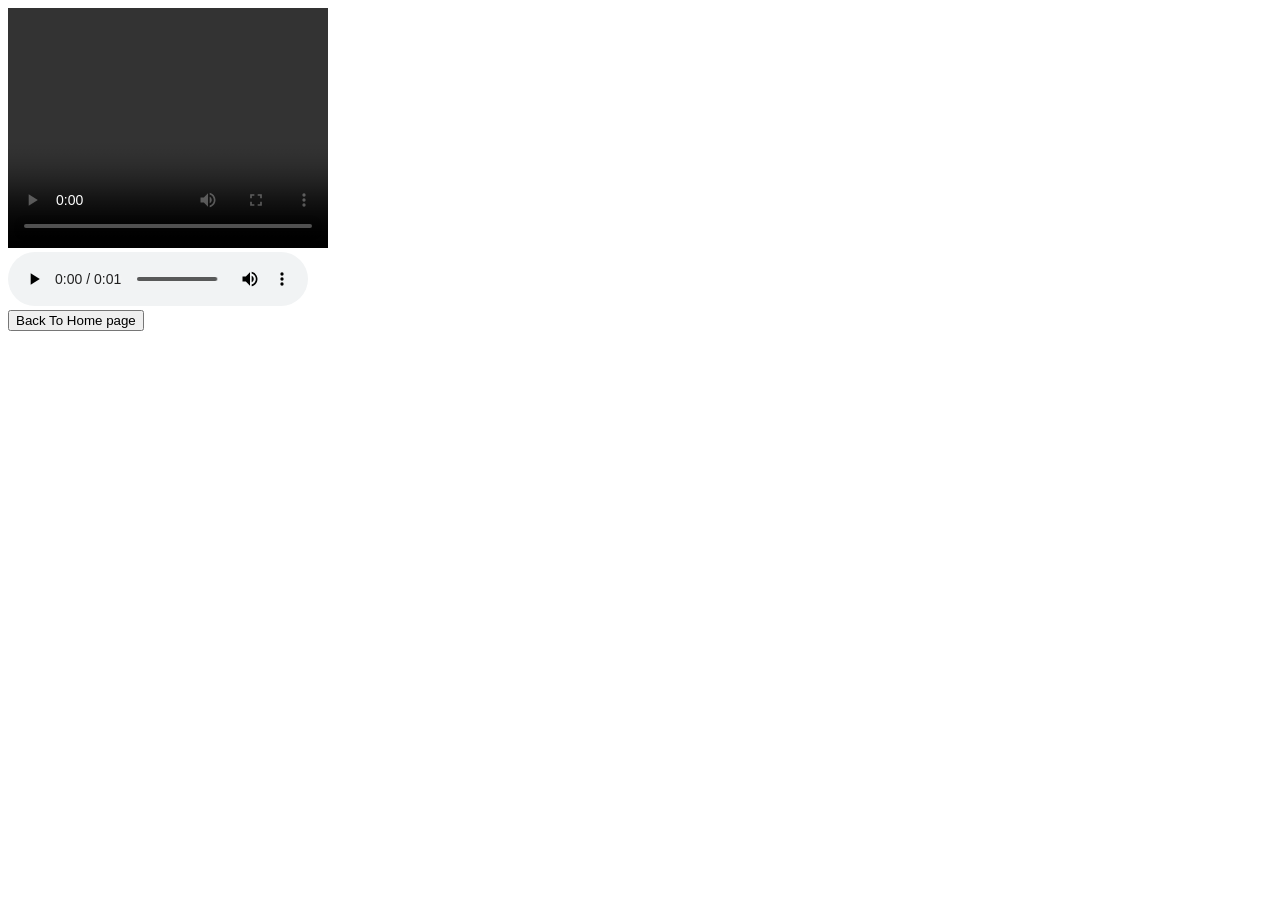
==== wordDisplay.html @ 9687a3e3 "Basic function is ready" ====
<!DOCTYPE html>
<html lang="zh-hk">
<head>
    <meta charset="UTF-8">
    <title>生字</title>
    <link rel="stylesheet" href="style.css">
</head>
<script type="module">
    import './wordDisplay.js'
</script>
<body>
    <div id="displayAnime-container"></div>
    <div id="displaySound-container"></div>
    <button id = "homePage-button" onclick = "window.location.href = 'index.html'">Back To Home page</button>
</body>
</html>
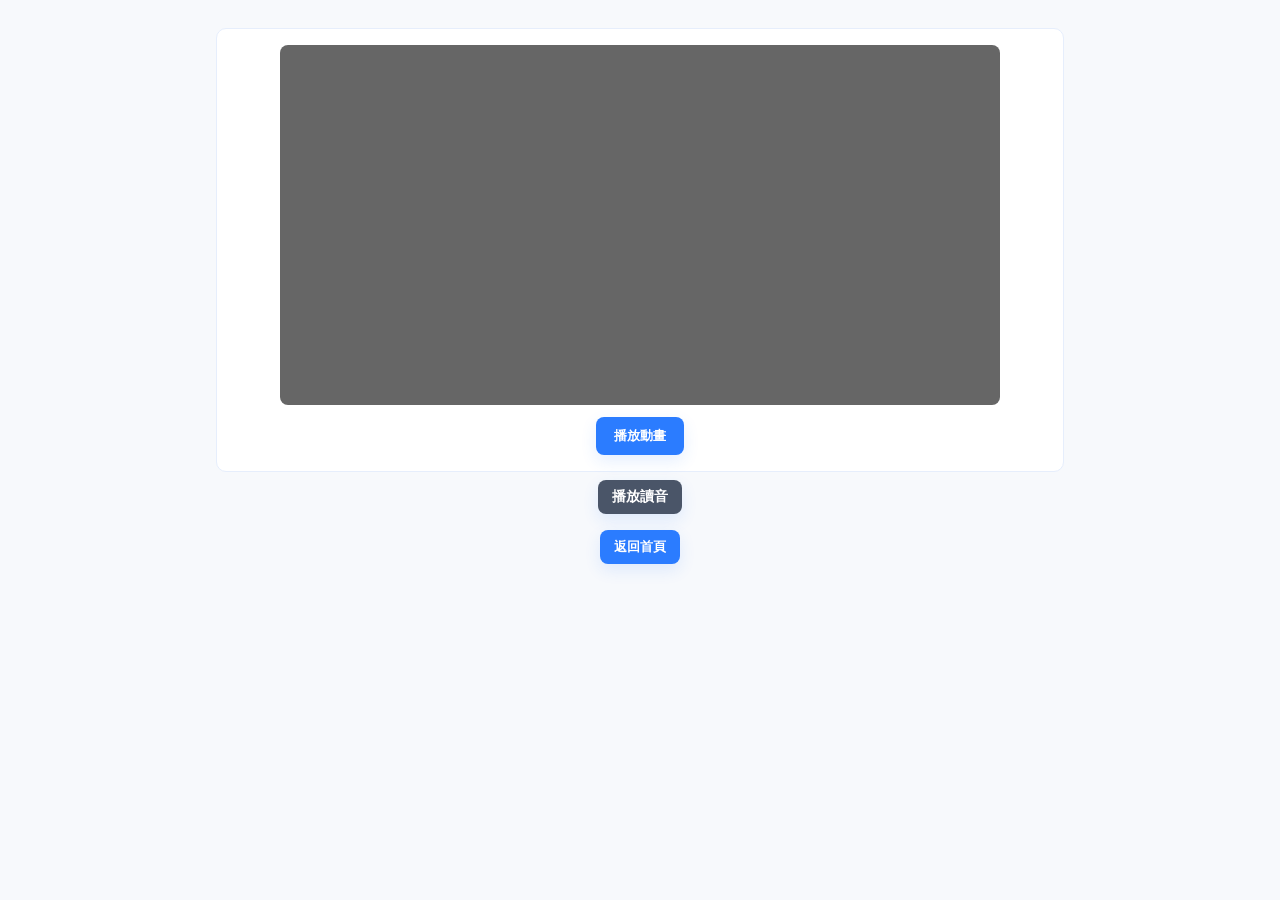
==== commit 896b7274: "Add the CSS style" ====
--- a/wordDisplay.html
+++ b/wordDisplay.html
@@ -2,6 +2,7 @@
 <html lang="zh-hk">
 <head>
     <meta charset="UTF-8">
+    <meta name="viewport" content="width=device-width, initial-scale=1">
     <title>生字</title>
     <link rel="stylesheet" href="style.css">
 </head>
@@ -9,8 +10,12 @@
     import './wordDisplay.js'
 </script>
 <body>
-    <div id="displayAnime-container"></div>
-    <div id="displaySound-container"></div>
-    <button id = "homePage-button" onclick = "window.location.href = 'index.html'">Back To Home page</button>
+    <div class="content-wrapper">
+        <div id="displayAnime-container" class="media-box"></div>
+        <div id="displaySound-container" style="width:100%;display:flex;justify-content:center;margin-top:8px"></div>
+        <div style="display:flex;justify-content:center;margin-top:16px">
+            <button id = "homePage-button" class="play-btn" onclick = "window.location.href = 'index.html'">返回首頁</button>
+        </div>
+    </div>
 </body>
 </html>
--- a/style.css
+++ b/style.css
@@ -0,0 +1,84 @@
+:root{
+	--accent:#2b7cff;
+	--muted:#666;
+	--bg:#f7f9fc;
+}
+*{box-sizing:border-box}
+body{
+	margin:0;
+	font-family: -apple-system, BlinkMacSystemFont, 'Segoe UI', Roboto, 'Noto Sans TC', 'Microsoft JhengHei', sans-serif;
+	background:var(--bg);
+	color:#111;
+}
+.topbar{
+	width:100%;
+	padding:10px 16px;
+	background:linear-gradient(90deg, #fff, #f1f6ff);
+	display:flex;
+	justify-content:center;
+	border-bottom:1px solid #e6eefc;
+}
+.mode-switch{display:flex;gap:8px}
+.mode-btn{
+	padding:8px 12px;
+	border-radius:8px;
+	border:1px solid #d0dffb;
+	background:white;
+	cursor:pointer;
+	font-weight:600;
+}
+.mode-btn.active{
+	background:var(--accent);
+	color:white;
+	box-shadow:0 4px 12px rgba(43,124,255,0.18);
+}
+.word-grid{
+	display:flex;
+	gap:12px;
+	flex-wrap:wrap;
+	justify-content:center;
+	padding:20px;
+}
+.word-tile{
+	display:inline-flex;
+	align-items:center;
+	justify-content:center;
+	text-align:center;
+	width:140px;
+	height:140px;
+	border-radius:12px;
+	background:linear-gradient(180deg,#fff,#f3f8ff);
+	border:1px solid #dfeeff;
+	font-size:36px;
+	cursor:pointer;
+	transition:transform .12s ease, box-shadow .12s ease;
+	user-select:none;
+}
+.word-tile:active{transform:scale(.98)}
+.word-tile:hover{box-shadow:0 8px 20px rgba(43,124,255,0.08)}
+
+/* layout variants */
+.layout-mobile .word-grid{gap:10px;padding:16px}
+.layout-mobile .word-tile{width:120px;height:120px;font-size:28px;border-radius:10px}
+.layout-desktop .word-tile{width:160px;height:160px;font-size:40px}
+
+/* wordDisplay page styles */
+.content-wrapper{max-width:880px;margin:28px auto;padding:0 16px}
+.media-box{background:#fff;border:1px solid #e6eefc;border-radius:10px;padding:16px;display:flex;flex-direction:column;align-items:center;gap:12px}
+.media-box video{width:100%;max-width:720px;border-radius:8px;background:var(--muted)}
+.play-btn{appearance:none;border:0;padding:10px 18px;border-radius:8px;background:var(--accent);color:#fff;font-weight:700;cursor:pointer;box-shadow:0 6px 16px rgba(43,124,255,0.12)}
+.play-btn:active{transform:translateY(1px)}
+.play-btn.secondary{background:#4a5568}
+
+/* layout for sound container and small controls */
+#displaySound-container{display:flex;justify-content:center;gap:10px;margin-top:10px}
+#displaySound-container .play-btn{padding:8px 14px;font-size:14px}
+#homePage-button.play-btn{padding:8px 14px}
+
+/* hidden native controls container for accessibility */
+.visually-hidden{position:absolute!important;height:1px;width:1px;overflow:hidden;clip:rect(1px,1px,1px,1px);white-space:nowrap}
+
+/* small screens */
+@media (max-width:520px){
+	.word-grid{gap:10px}
+}
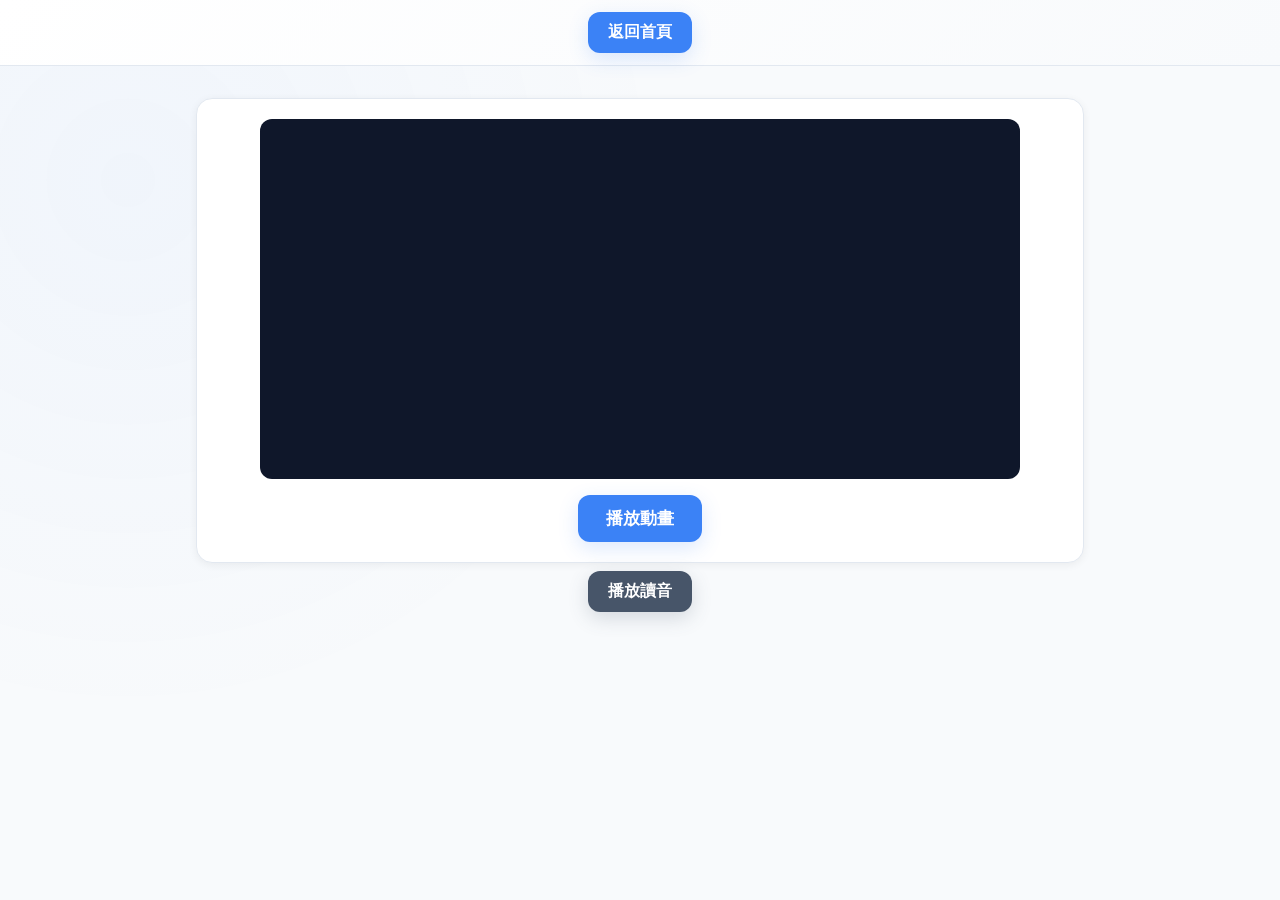
==== commit a6a48a5d: "More design, testing for moble" ====
--- a/wordDisplay.html
+++ b/wordDisplay.html
@@ -3,19 +3,22 @@
 <head>
     <meta charset="UTF-8">
     <meta name="viewport" content="width=device-width, initial-scale=1">
-    <title>生字</title>
+    <title>認字網站</title>
     <link rel="stylesheet" href="style.css">
 </head>
 <script type="module">
     import './wordDisplay.js'
 </script>
 <body>
+    <header class="topbar page">
+        <div style="display:flex;align-items:center;gap:8px">
+            <button id="homePage-button" class="play-btn" onclick="window.location.href='index.html'">返回首頁</button>
+        </div>
+    </header>
+
     <div class="content-wrapper">
         <div id="displayAnime-container" class="media-box"></div>
         <div id="displaySound-container" style="width:100%;display:flex;justify-content:center;margin-top:8px"></div>
-        <div style="display:flex;justify-content:center;margin-top:16px">
-            <button id = "homePage-button" class="play-btn" onclick = "window.location.href = 'index.html'">返回首頁</button>
-        </div>
     </div>
 </body>
 </html>
--- a/style.css
+++ b/style.css
@@ -1,84 +1,239 @@
-:root{
-	--accent:#2b7cff;
-	--muted:#666;
-	--bg:#f7f9fc;
-}
-*{box-sizing:border-box}
-body{
-	margin:0;
-	font-family: -apple-system, BlinkMacSystemFont, 'Segoe UI', Roboto, 'Noto Sans TC', 'Microsoft JhengHei', sans-serif;
-	background:var(--bg);
-	color:#111;
-}
-.topbar{
-	width:100%;
-	padding:10px 16px;
-	background:linear-gradient(90deg, #fff, #f1f6ff);
-	display:flex;
-	justify-content:center;
-	border-bottom:1px solid #e6eefc;
-}
-.mode-switch{display:flex;gap:8px}
-.mode-btn{
-	padding:8px 12px;
-	border-radius:8px;
-	border:1px solid #d0dffb;
-	background:white;
-	cursor:pointer;
-	font-weight:600;
-}
-.mode-btn.active{
-	background:var(--accent);
-	color:white;
-	box-shadow:0 4px 12px rgba(43,124,255,0.18);
-}
-.word-grid{
-	display:flex;
-	gap:12px;
-	flex-wrap:wrap;
-	justify-content:center;
-	padding:20px;
-}
-.word-tile{
-	display:inline-flex;
-	align-items:center;
-	justify-content:center;
-	text-align:center;
-	width:140px;
-	height:140px;
-	border-radius:12px;
-	background:linear-gradient(180deg,#fff,#f3f8ff);
-	border:1px solid #dfeeff;
-	font-size:36px;
-	cursor:pointer;
-	transition:transform .12s ease, box-shadow .12s ease;
-	user-select:none;
-}
-.word-tile:active{transform:scale(.98)}
-.word-tile:hover{box-shadow:0 8px 20px rgba(43,124,255,0.08)}
-
-/* layout variants */
-.layout-mobile .word-grid{gap:10px;padding:16px}
-.layout-mobile .word-tile{width:120px;height:120px;font-size:28px;border-radius:10px}
-.layout-desktop .word-tile{width:160px;height:160px;font-size:40px}
-
-/* wordDisplay page styles */
-.content-wrapper{max-width:880px;margin:28px auto;padding:0 16px}
-.media-box{background:#fff;border:1px solid #e6eefc;border-radius:10px;padding:16px;display:flex;flex-direction:column;align-items:center;gap:12px}
-.media-box video{width:100%;max-width:720px;border-radius:8px;background:var(--muted)}
-.play-btn{appearance:none;border:0;padding:10px 18px;border-radius:8px;background:var(--accent);color:#fff;font-weight:700;cursor:pointer;box-shadow:0 6px 16px rgba(43,124,255,0.12)}
-.play-btn:active{transform:translateY(1px)}
-.play-btn.secondary{background:#4a5568}
-
-/* layout for sound container and small controls */
-#displaySound-container{display:flex;justify-content:center;gap:10px;margin-top:10px}
-#displaySound-container .play-btn{padding:8px 14px;font-size:14px}
-#homePage-button.play-btn{padding:8px 14px}
-
-/* hidden native controls container for accessibility */
-.visually-hidden{position:absolute!important;height:1px;width:1px;overflow:hidden;clip:rect(1px,1px,1px,1px);white-space:nowrap}
-
-/* small screens */
-@media (max-width:520px){
-	.word-grid{gap:10px}
-}
+:root {
+  --accent:      #3b82f6;        /* brighter, friendlier blue */
+  --accent-dark: #2563eb;
+  --accent-glow: rgba(59, 130, 246, 0.18);
+
+  --bg:          #f8fafc;
+  --surface:     #ffffff;
+  --surface-2:   #f1f5f9;
+
+  --text:        #0f172a;
+  --text-muted:  #64748b;
+  --border:      #e2e8f0;
+
+  --radius:      16px;
+  --shadow-sm:   0 2px 8px rgba(0,0,0,0.06);
+  --shadow-md:   0 8px 24px rgba(0,0,0,0.10);
+  --transition:  all 0.22s cubic-bezier(0.16, 1, 0.3, 1);
+}
+
+* {
+  box-sizing: border-box;
+  margin: 0;
+  padding: 0;
+}
+
+body {
+  font-family: system-ui, -apple-system, BlinkMacSystemFont,
+               'Segoe UI', Roboto, 'Noto Sans TC', 'Microsoft JhengHei', sans-serif;
+  background: var(--bg);
+  color: var(--text);
+  min-height: 100dvh;
+  line-height: 1.5;
+}
+
+/* ── Top bar ─────────────────────────────────────────────── */
+.topbar {
+  width: 100%;
+  padding: 12px 20px;
+  background: linear-gradient(135deg, #ffffff 0%, #f8fafc 100%);
+  display: flex;
+  align-items: center;
+  justify-content: center;
+  gap: 16px;
+  border-bottom: 1px solid var(--border);
+  backdrop-filter: blur(10px);
+  position: sticky;
+  top: 0;
+  z-index: 100;
+}
+
+.topbar.page {
+  justify-content: center;
+  padding-left: 0;
+  padding-right: 0;
+}
+
+.topbar h1 {
+  font-size: 1.5rem;
+  font-weight: 700;
+  color: var(--accent-dark);
+  letter-spacing: -0.02em;
+}
+
+/* ── Word grid & tiles (main improvement area) ───────────── */
+.word-grid {
+  display: grid;
+  grid-template-columns: repeat(auto-fit, minmax(140px, 1fr));
+  gap: 16px;
+  padding: 24px 16px;
+  max-width: 1200px;
+  margin: 0 auto;
+}
+
+.word-tile {
+  aspect-ratio: 1 / 1;
+  display: grid;
+  place-items: center;
+  font-size: 3.2rem;
+  font-weight: 700;
+  color: var(--text);
+  background: var(--surface);
+  border: 1px solid var(--border);
+  border-radius: var(--radius);
+  box-shadow: var(--shadow-sm);
+  cursor: pointer;
+  transition: var(--transition);
+  user-select: none;
+  position: relative;
+  overflow: hidden;
+}
+
+.word-tile::before {
+  content: '';
+  position: absolute;
+  inset: 0;
+  background: linear-gradient(135deg, transparent 40%, rgba(59,130,246,0.07) 100%);
+  opacity: 0;
+  transition: opacity 0.4s ease;
+  pointer-events: none;
+}
+
+.word-tile:hover {
+  transform: translateY(-6px) scale(1.04);
+  box-shadow: var(--shadow-md);
+}
+
+.word-tile:hover::before {
+  opacity: 1;
+}
+
+.word-tile:active {
+  transform: translateY(-2px) scale(0.98);
+  box-shadow: var(--shadow-sm);
+}
+
+/* Mobile adjustments */
+@media (max-width: 640px) {
+  .word-grid {
+    grid-template-columns: repeat(auto-fit, minmax(110px, 1fr));
+    gap: 12px;
+    padding: 16px;
+  }
+
+  .word-tile {
+    font-size: 2.6rem;
+    border-radius: 14px;
+  }
+}
+
+/* ── wordDisplay page ────────────────────────────────────── */
+.content-wrapper {
+  max-width: 920px;
+  margin: 32px auto;
+  padding: 0 16px;
+}
+
+.media-box {
+  background: var(--surface);
+  border: 1px solid var(--border);
+  border-radius: var(--radius);
+  padding: 20px;
+  box-shadow: var(--shadow-sm);
+  display: flex;
+  flex-direction: column;
+  align-items: center;
+  gap: 16px;
+  overflow: hidden;
+}
+
+.media-box video {
+  width: 100%;
+  max-width: 760px;
+  border-radius: 12px;
+  background: #0f172a;
+  aspect-ratio: auto;
+  /* keep the full frame visible without cropping */
+  object-fit: contain;
+  max-height: 60vh;
+}
+
+.media-box::before{
+  /* subtle centered frame background to avoid large dark bars */
+  content: '';
+  position: absolute;
+  inset: 0;
+  pointer-events: none;
+}
+
+/* Play buttons */
+.play-btn {
+  appearance: none;
+  border: none;
+  padding: 12px 28px;
+  border-radius: 12px;
+  background: var(--accent);
+  color: white;
+  font-size: 1.05rem;
+  font-weight: 700;
+  cursor: pointer;
+  box-shadow: 0 6px 20px var(--accent-glow);
+  transition: var(--transition);
+}
+
+.play-btn:hover {
+  transform: translateY(-2px);
+  box-shadow: 0 10px 28px var(--accent-glow);
+}
+
+.play-btn:active {
+  transform: translateY(0);
+}
+
+.play-btn.secondary {
+  background: #475569;
+  box-shadow: 0 6px 20px rgba(71,85,105,0.2);
+}
+
+/* Sound controls row */
+#displaySound-container {
+  display: flex;
+  flex-wrap: wrap;
+  justify-content: center;
+  gap: 12px;
+  margin-top: 16px;
+}
+
+#displaySound-container .play-btn {
+  padding: 10px 20px;
+  font-size: 0.98rem;
+}
+
+/* Home button in topbar */
+#homePage-button.play-btn {
+  padding: 10px 20px;
+  font-size: 1rem;
+}
+
+/* Accessibility helper */
+.visually-hidden {
+  position: absolute !important;
+  width: 1px !important;
+  height: 1px !important;
+  padding: 0 !important;
+  margin: -1px !important;
+  overflow: hidden !important;
+  clip: rect(0,0,0,0) !important;
+  border: 0 !important;
+  white-space: nowrap !important;
+}
+
+/* Extra polish — subtle background texture (optional) */
+body::before {
+  content: '';
+  position: fixed;
+  inset: 0;
+  background: radial-gradient(circle at 10% 20%, rgba(59,130,246,0.04) 0%, transparent 40%);
+  pointer-events: none;
+  z-index: -1;
+}
